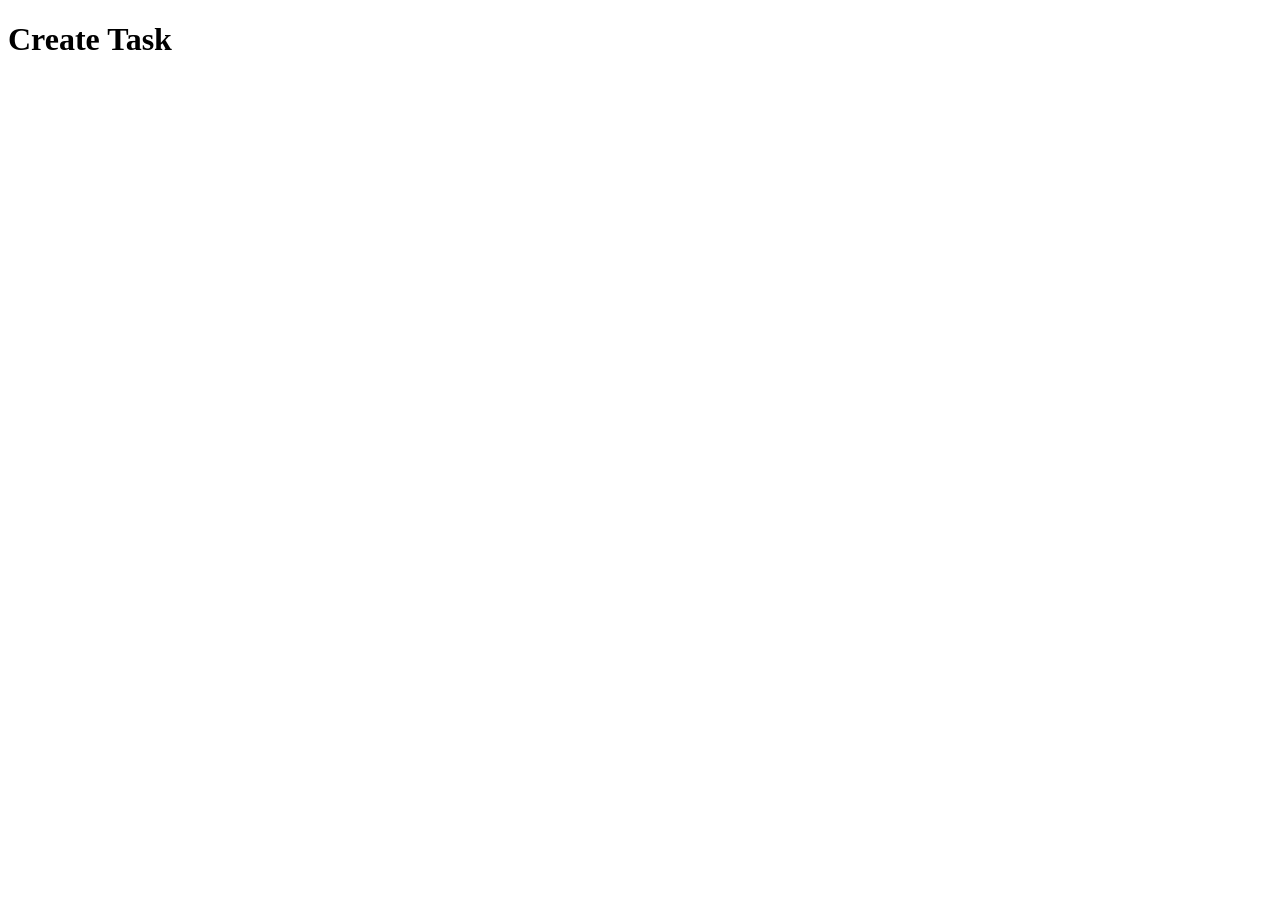
==== src/main/resources/templates/task-form.html @ d8485a7f "Add task-form and task view" ====
<!DOCTYPE html>
<html lang="en" xmlns:th="http://www.thymeleaf.org">
<head>
    <meta charset="UTF-8">
    <meta name="viewport" content="width=device-width, initial-scale=1.0">
    <title>Create Task</title>

    <link rel="stylesheet" th:href="@{/css/style.css}">
</head>
<body>
	
	<h1>Create Task</h1>
	
	<form th:action="@{/tasks}" th:object="${task}" method="post">
		
	</form>
  
</body>
</html>
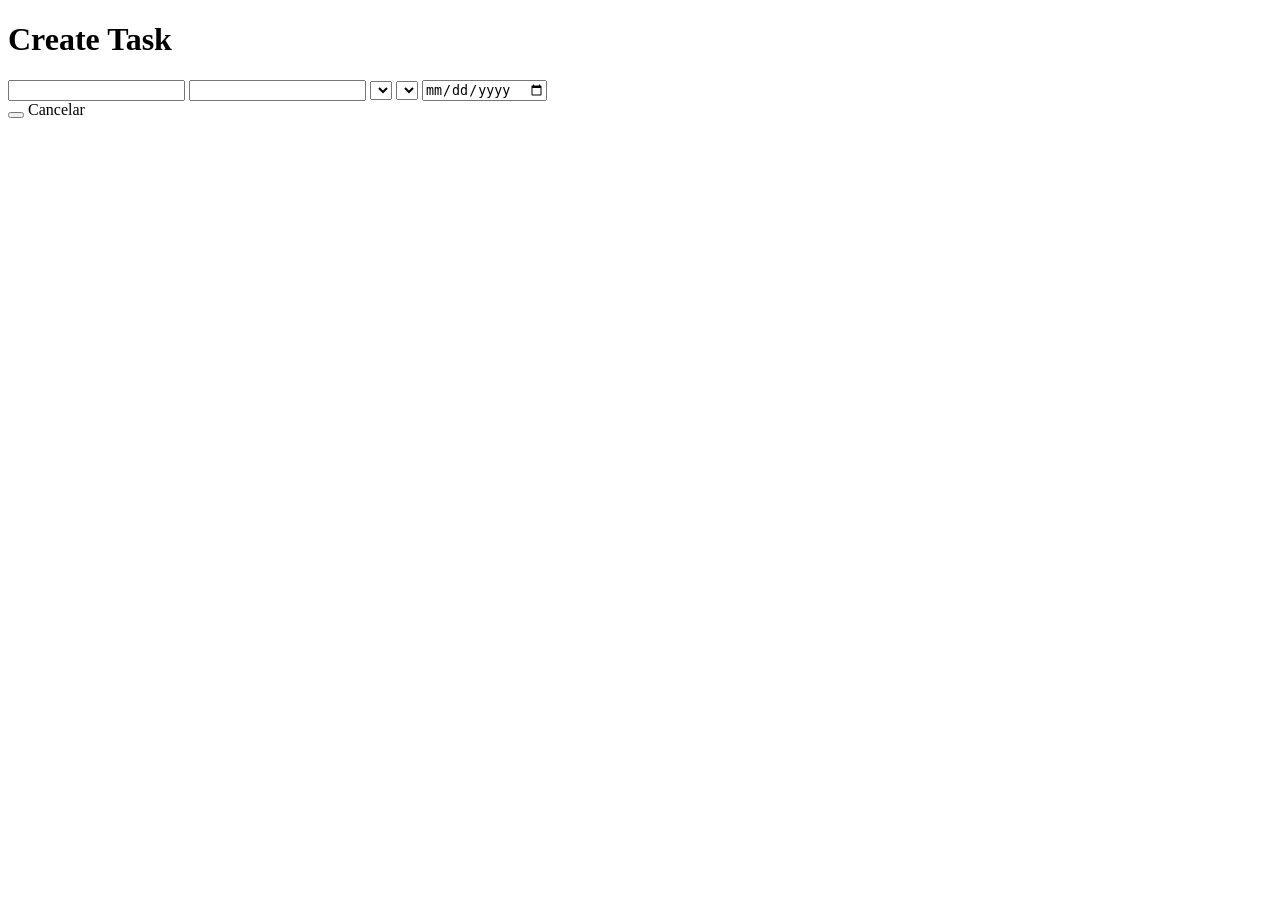
==== commit f0ddf966: "Add labels to the form" ====
--- a/src/main/resources/templates/task-form.html
+++ b/src/main/resources/templates/task-form.html
@@ -13,6 +13,42 @@
 	
 	<form th:action="@{/tasks}" th:object="${task}" method="post">
 		
+		<div class="content"> 
+		
+			<input type="text" th:field="*{title}" />
+
+			<input type="text" th:field="*{description}" />
+
+			<select th:field="*{status}">
+			    <option th:each="status : ${T(com.paul.todoout.enums.TaskStatus).values()}"
+			            th:value="${status}"
+			            th:text="${status}">
+			    </option>
+			</select>
+
+			<select th:field="*{priority}">
+			    <option th:each="priority : ${T(com.paul.todoout.enums.TaskPriority).values()}"
+			            th:value="${priority}"
+			            th:text="${priority}">
+			    </option>
+			</select>
+
+			<input type="date" th:field="*{dueDate}">
+		
+		</div>
+		
+		<div class="buttons">
+		
+			<button type="submit"
+			        th:text="${task.id == null} ? 'Crear tarea' : 'Actualizar tarea'">
+			</button>
+			
+			<a th:href="@{/tasks}">
+			    Cancelar
+			</a>
+		
+		</div>
+		
 	</form>
   
 </body>
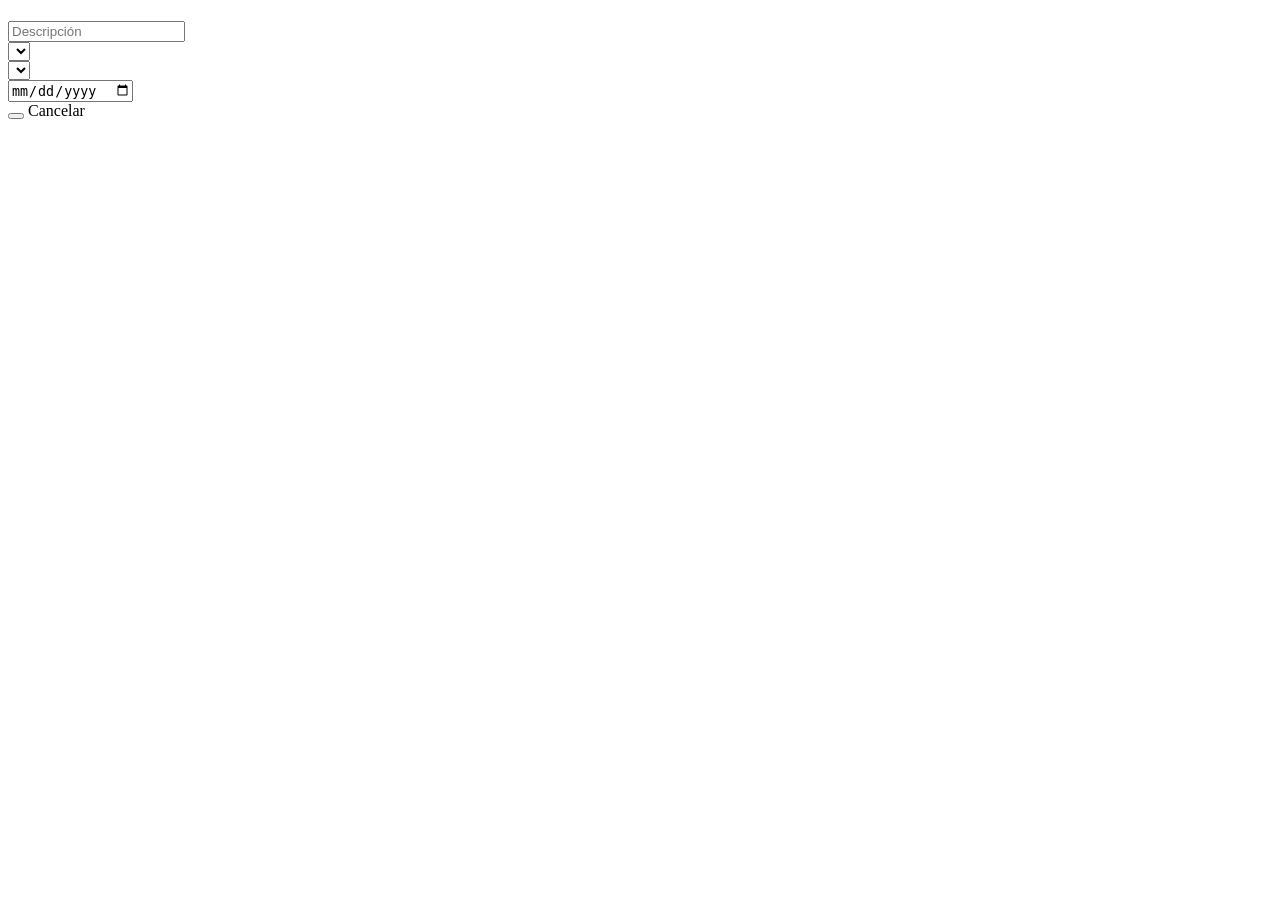
==== commit f8d3d036: "Add form styles" ====
--- a/src/main/resources/templates/task-form.html
+++ b/src/main/resources/templates/task-form.html
@@ -5,50 +5,52 @@
     <meta name="viewport" content="width=device-width, initial-scale=1.0">
     <title>Create Task</title>
 
-    <link rel="stylesheet" th:href="@{/css/style.css}">
+    <link rel="stylesheet" href="/css/style.css">
 </head>
 <body>
 	
-	<h1>Create Task</h1>
 	
-	<form th:action="@{/tasks}" th:object="${task}" method="post">
-		
-		<div class="content"> 
-		
-			<input type="text" th:field="*{title}" />
+	
+	<form th:action="@{/tasks}" th:object="${task}" method="post" class="task-form">
 
-			<input type="text" th:field="*{description}" />
-
-			<select th:field="*{status}">
-			    <option th:each="status : ${T(com.paul.todoout.enums.TaskStatus).values()}"
-			            th:value="${status}"
-			            th:text="${status}">
-			    </option>
-			</select>
-
-			<select th:field="*{priority}">
-			    <option th:each="priority : ${T(com.paul.todoout.enums.TaskPriority).values()}"
-			            th:value="${priority}"
-			            th:text="${priority}">
-			    </option>
-			</select>
-
-			<input type="date" th:field="*{dueDate}">
-		
+		<div class="form-group">
+			<h1 th:text="${task.id == null ? 'Crear tarea' : 'Actualizar tarea'}"></h1>
 		</div>
 		
-		<div class="buttons">
-		
-			<button type="submit"
-			        th:text="${task.id == null} ? 'Crear tarea' : 'Actualizar tarea'">
-			</button>
-			
-			<a th:href="@{/tasks}">
-			    Cancelar
-			</a>
-		
-		</div>
-		
+	    <div class="form-group">
+	        <input type="text" th:field="*{description}" placeholder="Descripción" />
+	    </div>
+
+	    <div class="form-group">
+	        <select th:field="*{status}">
+	            <option th:each="status : ${T(com.paul.todoout.enums.TaskStatus).values()}"
+	                    th:value="${status}"
+	                    th:text="${status}">
+	            </option>
+	        </select>
+	    </div>
+
+	    <div class="form-group">
+	        <select th:field="*{priority}">
+	            <option th:each="priority : ${T(com.paul.todoout.enums.TaskPriority).values()}"
+	                    th:value="${priority}"
+	                    th:text="${priority}">
+	            </option>
+	        </select>
+	    </div>
+
+	    <div class="form-group">
+	        <input type="date" th:field="*{dueDate}">
+	    </div>
+
+	    <div class="buttons">
+	        <button type="submit"
+	                th:text="${task.id == null} ? 'Crear tarea' : 'Actualizar tarea'">
+	        </button>
+
+	        <a th:href="@{/tasks}" class="cancel">Cancelar</a>
+	    </div>
+
 	</form>
   
 </body>
